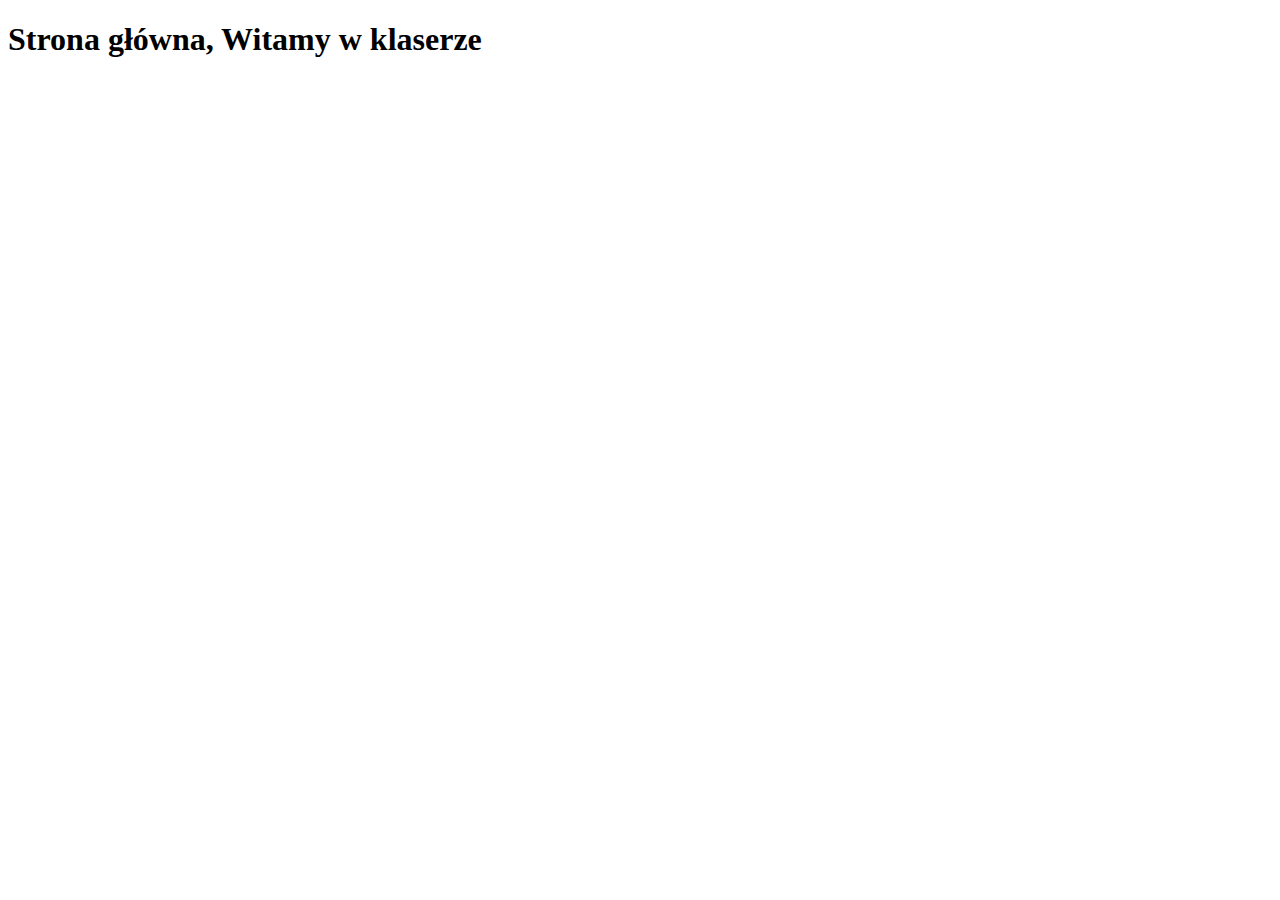
==== sternik-weekend/src/main/webapp/WEB-INF/templates/index.html @ 3d4351dd "2" ====
<!DOCTYPE html>
<html xmlns:th="http://www.thymeleaf.org">

<head th:replace="layout ::site-head">
<meta http-equiv="Content-Type" content="text/html; charset=UTF-8" />
<title>Title</title>
</head>

<body>

  <header th:replace="layout :: site-header" />

  <h1>Strona główna, Witamy w klaserze</h1>

  <footer th:replace="layout :: site-footer" />

</body>

</html>
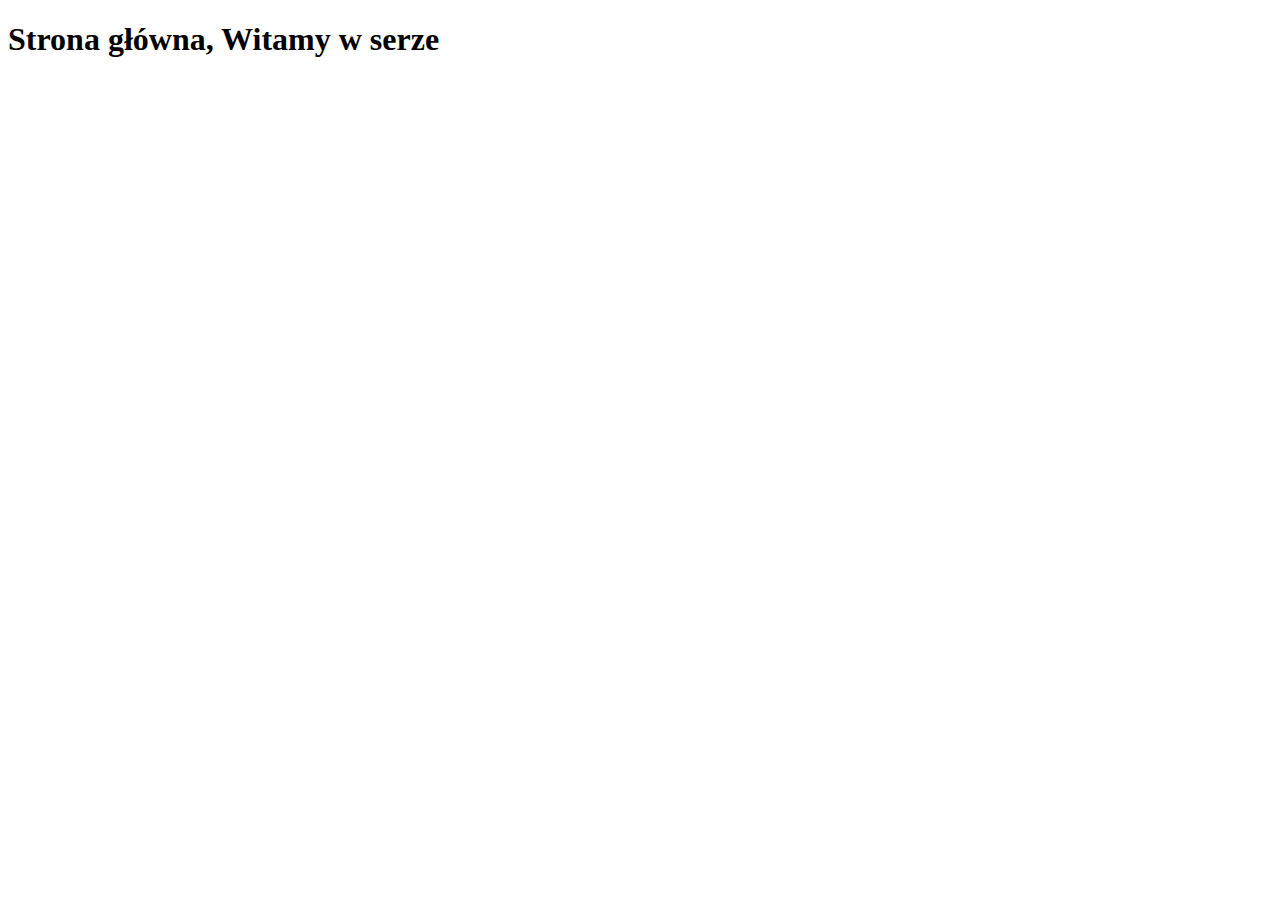
==== commit 5ca1e7ac: "2" ====
--- a/sternik-weekend/src/main/webapp/WEB-INF/templates/index.html
+++ b/sternik-weekend/src/main/webapp/WEB-INF/templates/index.html
@@ -10,7 +10,7 @@
 
   <header th:replace="layout :: site-header" />
 
-  <h1>Strona główna, Witamy w klaserze</h1>
+  <h1>Strona główna, Witamy w serze</h1>
 
   <footer th:replace="layout :: site-footer" />
 
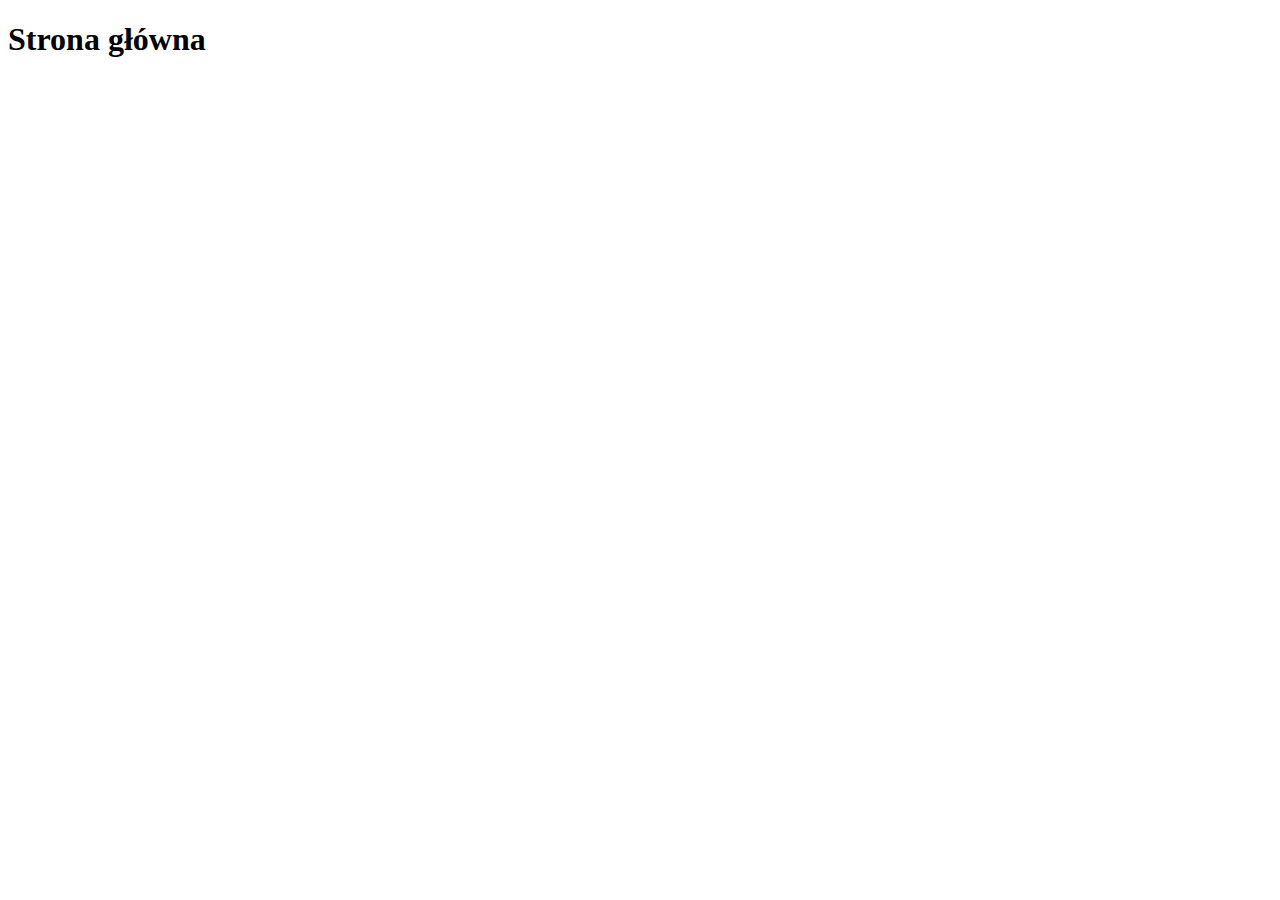
==== commit 05b162c0: "1" ====
--- a/sternik-weekend/src/main/webapp/WEB-INF/templates/index.html
+++ b/sternik-weekend/src/main/webapp/WEB-INF/templates/index.html
@@ -10,7 +10,7 @@
 
   <header th:replace="layout :: site-header" />
 
-  <h1>Strona główna, Witamy w serze</h1>
+  <h1>Strona główna</h1>
 
   <footer th:replace="layout :: site-footer" />
 
